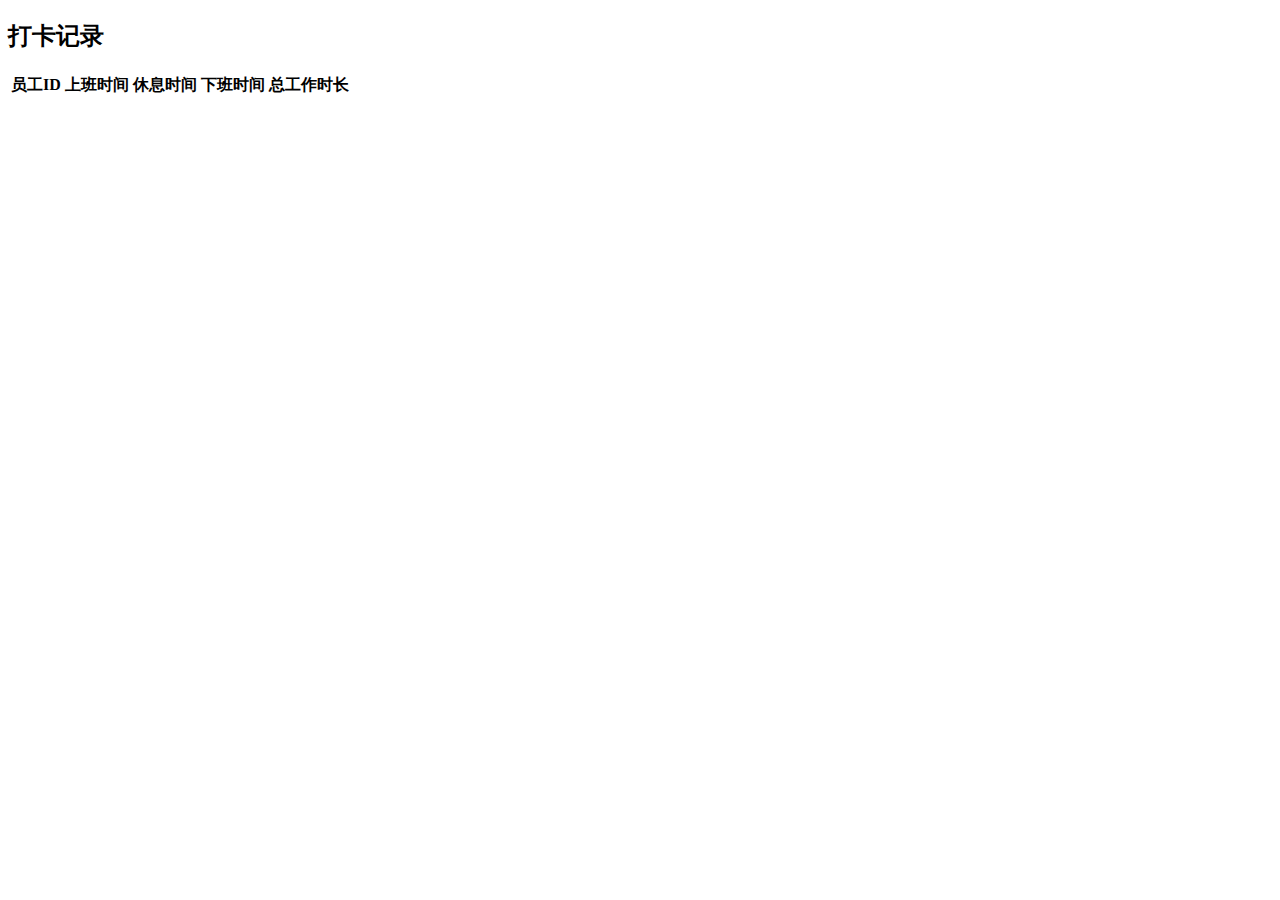
==== ouzhou/attendance/target/classes/templates/attendanceRecords.html @ 43d2f839 "Add files via upload" ====
<!DOCTYPE html>
<html lang="cn">
<head>
    <meta charset="UTF-8">
    <title>打卡记录</title>
    <link rel="stylesheet" href="/css/Records.css">
</head>
<body>
    <h2>打卡记录</h2>
    <table id="attendanceTable">
        <thead>
            <tr>
                <th>员工ID</th>
                <th>上班时间</th>
                <th>休息时间</th>
                <th>下班时间</th>
                <th>总工作时长</th>
            </tr>
        </thead>
        <tbody>
            <!-- 打卡记录将被插入到这里 -->
        </tbody>
    </table>
    
    <script src="scripts.js"></script>
    <script>
        document.addEventListener('DOMContentLoaded', function() {
            fetch('/attendance/all')
                .then(response => response.json())
                .then(data => {
                    let tableBody = document.querySelector('#attendanceTable tbody');
                    tableBody.innerHTML = ''; // 清空表格
                    data.forEach(record => {
                        let row = document.createElement('tr');
                        row.innerHTML = `
                            <td>${record.employeeId}</td>
                            <td>${record.checkIn}</td>
                            <td>${record.breakTime}</td>
                            <td>${record.endTime}</td>
                            <td>${calculateTotalWorkHours(record.checkIn, record.breakTime, record.endTime)}</td>
                        `;
                        tableBody.appendChild(row);
                    });
                })
                .catch(error => console.error('Error fetching attendance records:', error));
        });

        function calculateTotalWorkHours(checkIn, breakTime, endTime) {
            let checkInTime = new Date(checkIn);
            let breakStartTime = new Date(breakTime);
            let endTimeTime = new Date(endTime);
            let workDuration = (endTimeTime - checkInTime) - (endTimeTime - breakStartTime);
            let hours = Math.floor(workDuration / (1000 * 60 * 60));
            let minutes = Math.floor((workDuration % (1000 * 60 * 60)) / (1000 * 60));
            return `${hours}h ${minutes}m`;
        }
    </script>
</body>
</html>
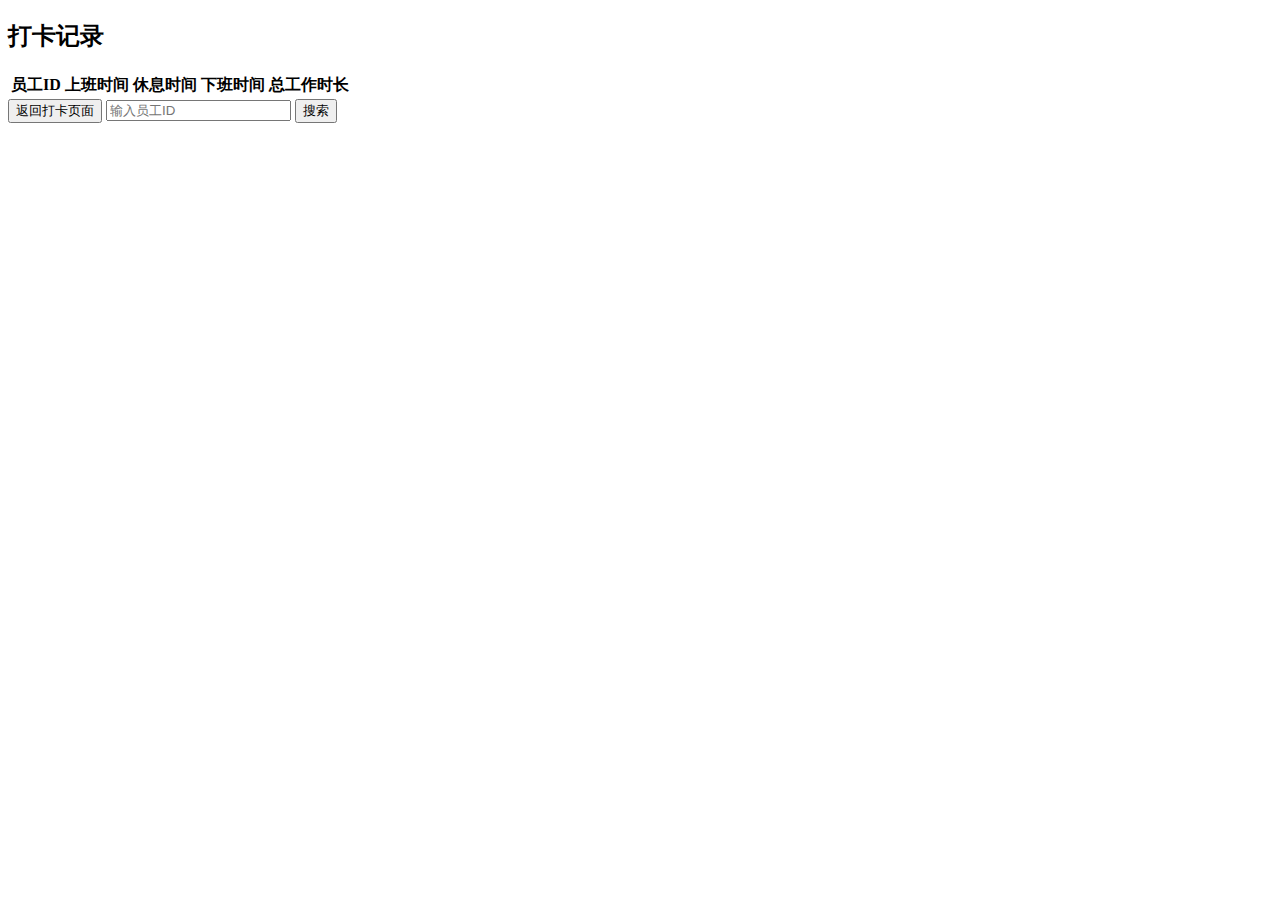
==== commit b5d2ee7b: "Add files via upload" ====
--- a/ouzhou/attendance/target/classes/templates/attendanceRecords.html
+++ b/ouzhou/attendance/target/classes/templates/attendanceRecords.html
@@ -22,8 +22,13 @@
         </tbody>
     </table>
     
-    <script src="scripts.js"></script>
-    <script>
+    <input type="button" value="返回打卡页面" onclick="window.location.href='/attendance/form'">
+    <input type="text" id="employeeIdInput" placeholder="输入员工ID">
+	<button onclick="searchAttendance()">搜索</button>
+
+    
+    <script src="/js/scripts.js"></script>
+   <script>
         document.addEventListener('DOMContentLoaded', function() {
             fetch('/attendance/all')
                 .then(response => response.json())
@@ -32,28 +37,30 @@
                     tableBody.innerHTML = ''; // 清空表格
                     data.forEach(record => {
                         let row = document.createElement('tr');
-                        row.innerHTML = `
+                        row.innerHTML =`
                             <td>${record.employeeId}</td>
-                            <td>${record.checkIn}</td>
-                            <td>${record.breakTime}</td>
-                            <td>${record.endTime}</td>
+                            <td>${formatDateTime(record.checkIn)}</td>
+                            <td>${formatDateTime(record.breakTime)}</td>
+                            <td>${formatDateTime(record.endTime)}</td>
                             <td>${calculateTotalWorkHours(record.checkIn, record.breakTime, record.endTime)}</td>
                         `;
+                        
                         tableBody.appendChild(row);
                     });
                 })
                 .catch(error => console.error('Error fetching attendance records:', error));
         });
-
-        function calculateTotalWorkHours(checkIn, breakTime, endTime) {
-            let checkInTime = new Date(checkIn);
-            let breakStartTime = new Date(breakTime);
-            let endTimeTime = new Date(endTime);
-            let workDuration = (endTimeTime - checkInTime) - (endTimeTime - breakStartTime);
-            let hours = Math.floor(workDuration / (1000 * 60 * 60));
-            let minutes = Math.floor((workDuration % (1000 * 60 * 60)) / (1000 * 60));
-            return `${hours}h ${minutes}m`;
-        }
-    </script>
+		
+      //时间显示格式变更
+        function formatDateTime(datetime) {
+                const options = {
+                    year: 'numeric', month: '2-digit', day: '2-digit',
+                    hour: '2-digit', minute: '2-digit', second: '2-digit'
+                };
+                return new Intl.DateTimeFormat('zh-CN', options).format(new Date(datetime));
+            }
+        
+        
+    </script> 
 </body>
 </html>
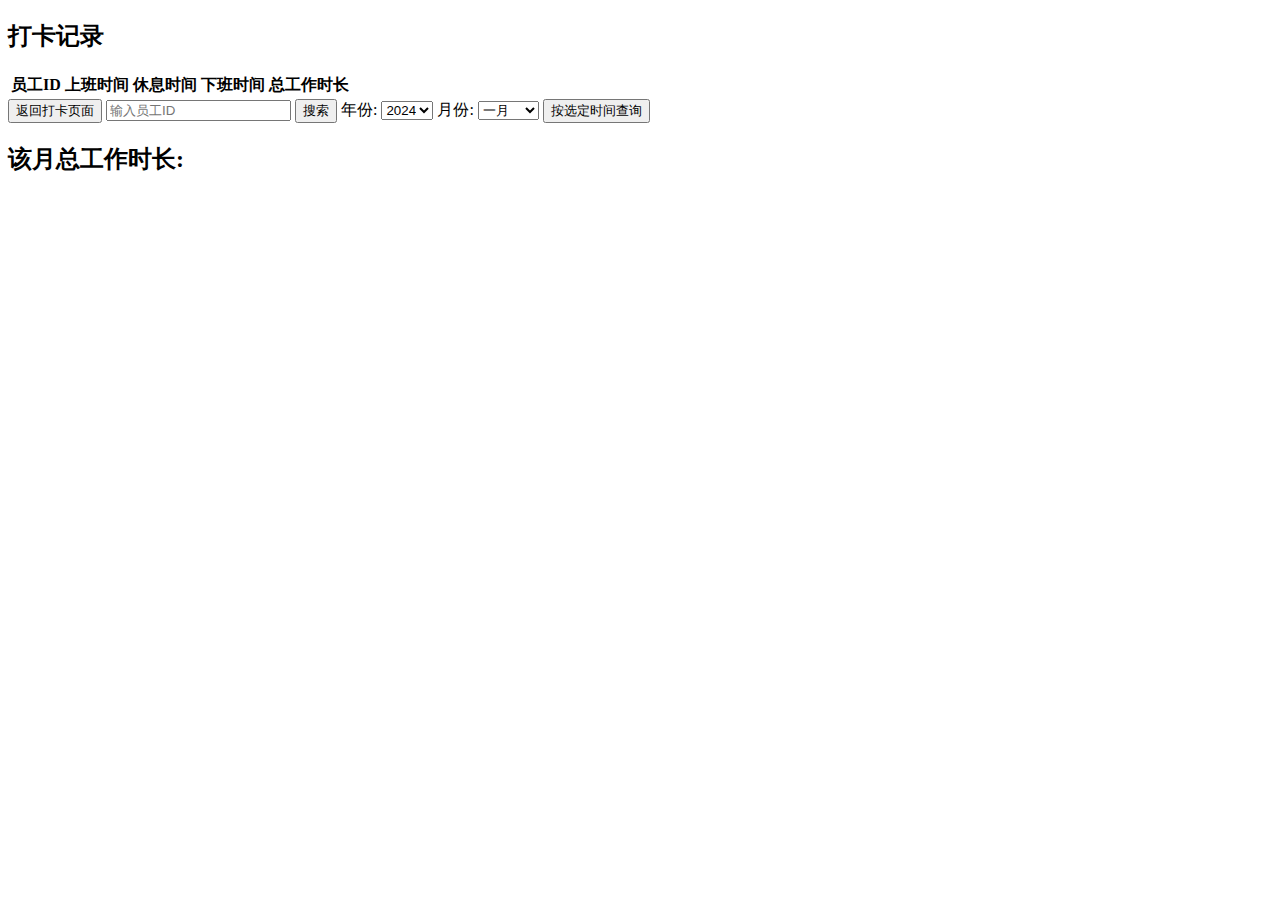
==== commit c45c3279: "Add files via upload" ====
--- a/ouzhou/attendance/target/classes/templates/attendanceRecords.html
+++ b/ouzhou/attendance/target/classes/templates/attendanceRecords.html
@@ -25,6 +25,39 @@
     <input type="button" value="返回打卡页面" onclick="window.location.href='/attendance/form'">
     <input type="text" id="employeeIdInput" placeholder="输入员工ID">
 	<button onclick="searchAttendance()">搜索</button>
+	
+	<label for="yearSelect">年份:</label>
+    <select id="yearSelect">
+        <option value="2024">2024</option>
+        <option value="2023">2023</option>
+        <option value="2022">2022</option>
+        <option value="2021">2021</option>
+        <option value="2020">2020</option>
+        
+    </select>
+
+    <label for="monthSelect">月份:</label>
+    <select id="monthSelect">
+        <option value="1">一月</option>
+        <option value="2">二月</option>
+        <option value="3">三月</option>
+        <option value="4">四月</option>
+        <option value="5">五月</option>
+        <option value="6">六月</option>
+        <option value="7">七月</option>
+        <option value="8">八月</option>
+        <option value="9">九月</option>
+        <option value="10">十月</option>
+        <option value="11">十一月</option>
+        <option value="12">十二月</option>
+        
+       
+    </select>
+
+    <button id="filterButton">按选定时间查询</button>
+    
+    <h2 id="totalHours">该月总工作时长: </h2>
+    
 
     
     <script src="/js/scripts.js"></script>
@@ -48,7 +81,7 @@
                         tableBody.appendChild(row);
                     });
                 })
-                .catch(error => console.error('Error fetching attendance records:', error));
+                .catch(error => console.error('返回错误', error));
         });
 		
       //时间显示格式变更
